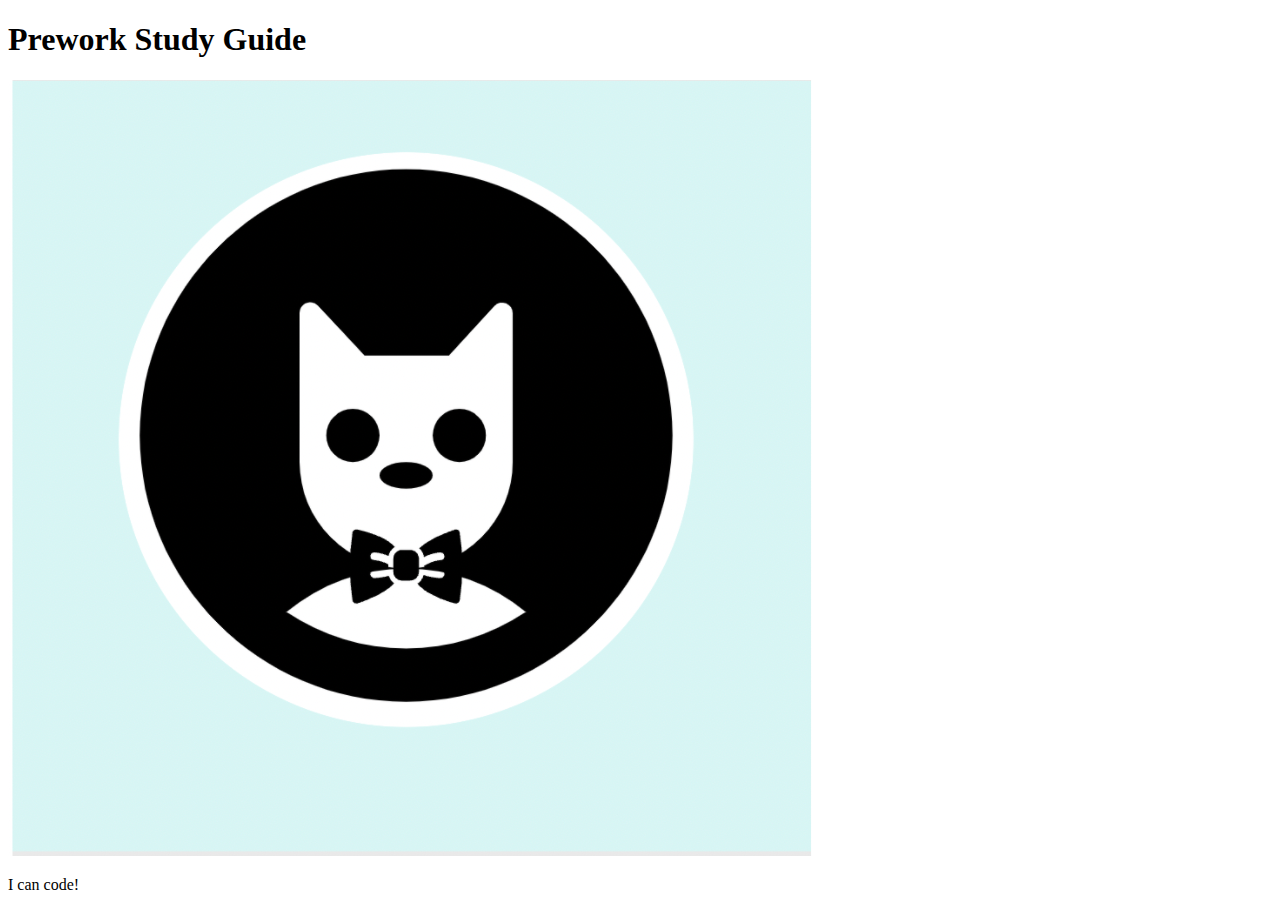
==== prework-study-guide/index.html @ 8f839e14 "add starter code" ====
<!DOCTYPE html>
<html lang="en">
  <head>
    <meta charset="UTF-8" />
    <meta http-equiv="X-UA-Compatible" content="IE=edge" />
    <meta name="viewport" content="width=device-width, initial-scale=1.0" />
    <title>Prework Study Guide</title>
  </head>
  <body>
    <header id="top">
      <h1>Prework Study Guide</h1>
      <img src="./assets/bowtie-cat.png" alt="Profile image of cat wearing a bow tie." />
    </header>
    <main>
      <!-- Student code goes here -->
    </main>

    <footer>
      <p>I can code!</p>
    </footer>
  </body>
</html>
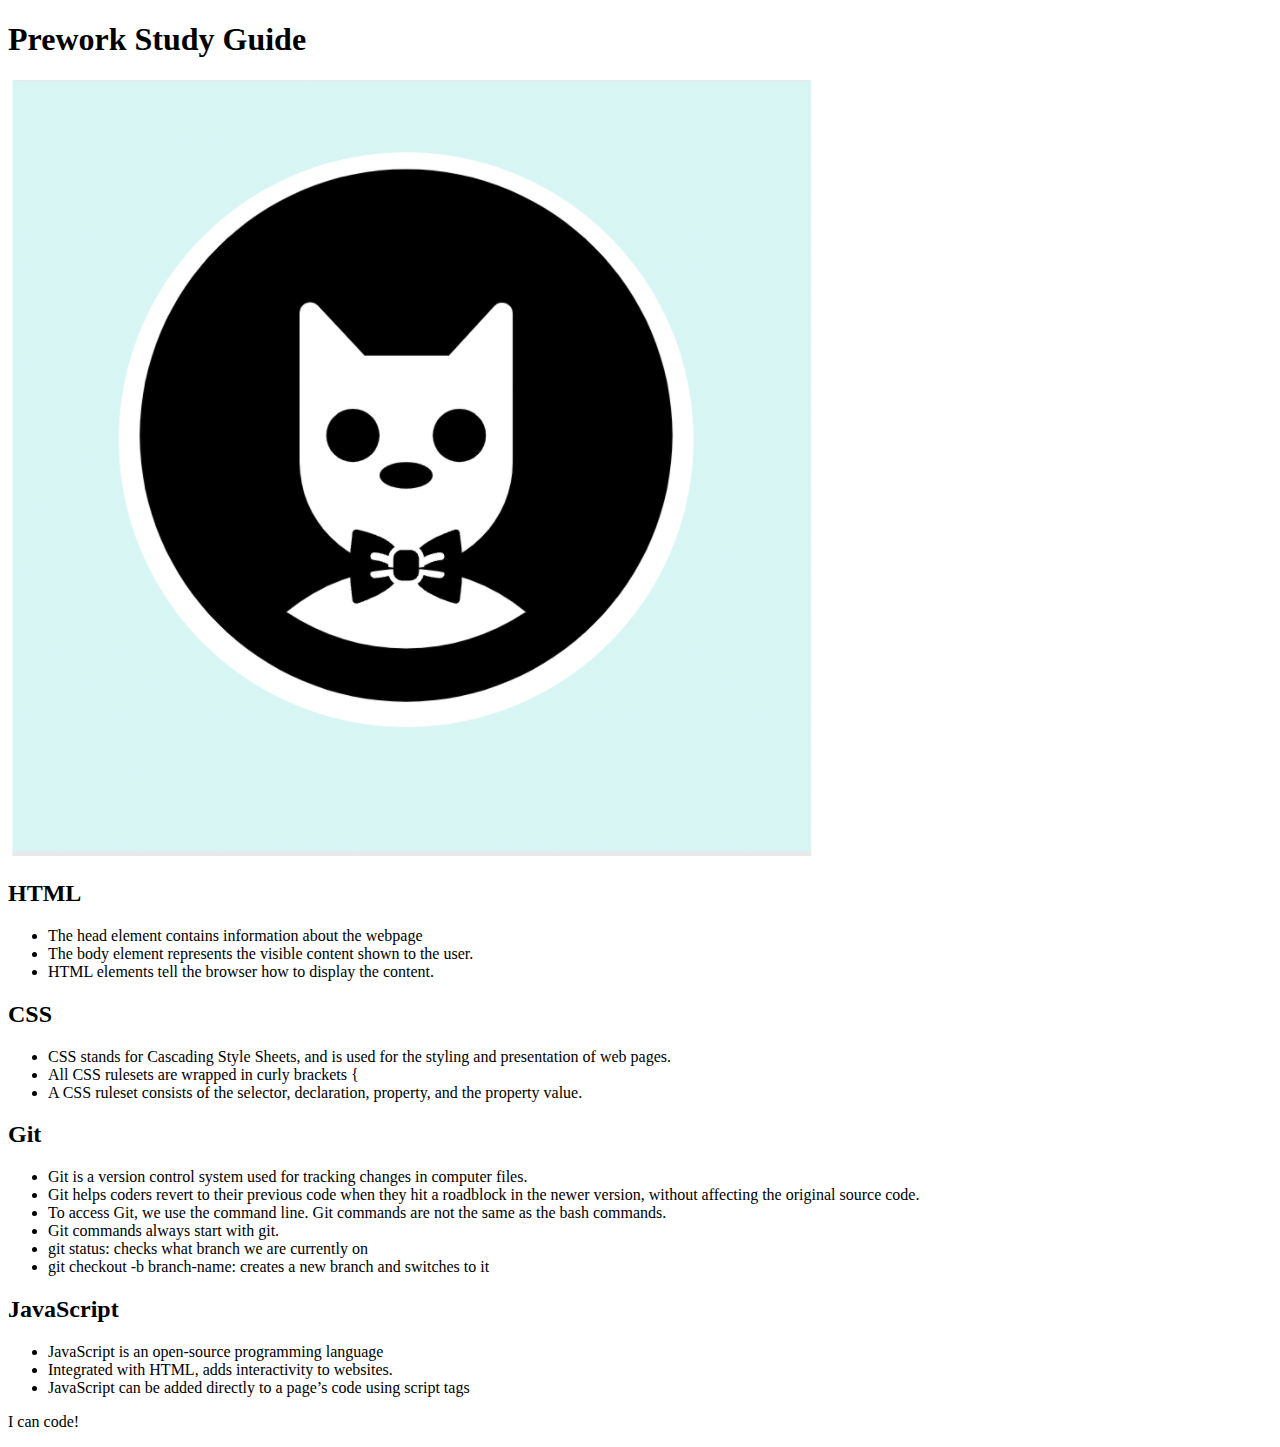
==== commit 345bd825: "added code to HTML file" ====
--- a/prework-study-guide/index.html
+++ b/prework-study-guide/index.html
@@ -4,15 +4,77 @@
     <meta charset="UTF-8" />
     <meta http-equiv="X-UA-Compatible" content="IE=edge" />
     <meta name="viewport" content="width=device-width, initial-scale=1.0" />
-    <title>Prework Study Guide</title>
+    <title>Prework Study Guide!</title>
   </head>
   <body>
     <header id="top">
       <h1>Prework Study Guide</h1>
-      <img src="./assets/bowtie-cat.png" alt="Profile image of cat wearing a bow tie." />
+      <img
+        src="./assets/bowtie-cat.png"
+        alt="Profile image of cat wearing a bow tie."
+      />
     </header>
     <main>
-      <!-- Student code goes here -->
+      <section class="card" id="html-section">
+        <h2>HTML</h2>
+        <ul>
+          <li>The head element contains information about the webpage</li>
+          <li>
+            The body element represents the visible content shown to the user.
+          </li>
+          <li>HTML elements tell the browser how to display the content.</li>
+        </ul>
+      </section>
+
+      <section class="card" id="css-section">
+        <h2>CSS</h2>
+        <ul>
+          <li>
+            CSS stands for Cascading Style Sheets, and is used for the styling
+            and presentation of web pages.
+          </li>
+          <li>All CSS rulesets are wrapped in curly brackets {</li>
+          <li>
+            A CSS ruleset consists of the selector, declaration, property, and
+            the property value.
+          </li>
+        </ul>
+      </section>
+
+      <section class="card" id="git-section">
+        <h2>Git</h2>
+        <ul>
+          <li>
+            Git is a version control system used for tracking changes in
+            computer files.
+          </li>
+          <li>
+            Git helps coders revert to their previous code when they hit a
+            roadblock in the newer version, without affecting the original
+            source code.
+          </li>
+          <li>
+            To access Git, we use the command line. Git commands are not the
+            same as the bash commands.
+          </li>
+          <li>Git commands always start with git.</li>
+          <li>git status: checks what branch we are currently on</li>
+          <li>
+            git checkout -b branch-name: creates a new branch and switches to it
+          </li>
+        </ul>
+      </section>
+
+      <section class="card" id="javascript-section">
+        <h2>JavaScript</h2>
+        <ul>
+          <li>JavaScript is an open-source programming language</li>
+          <li>Integrated with HTML, adds interactivity to websites.</li>
+          <li>
+            JavaScript can be added directly to a page’s code using script tags
+          </li>
+        </ul>
+      </section>
     </main>
 
     <footer>
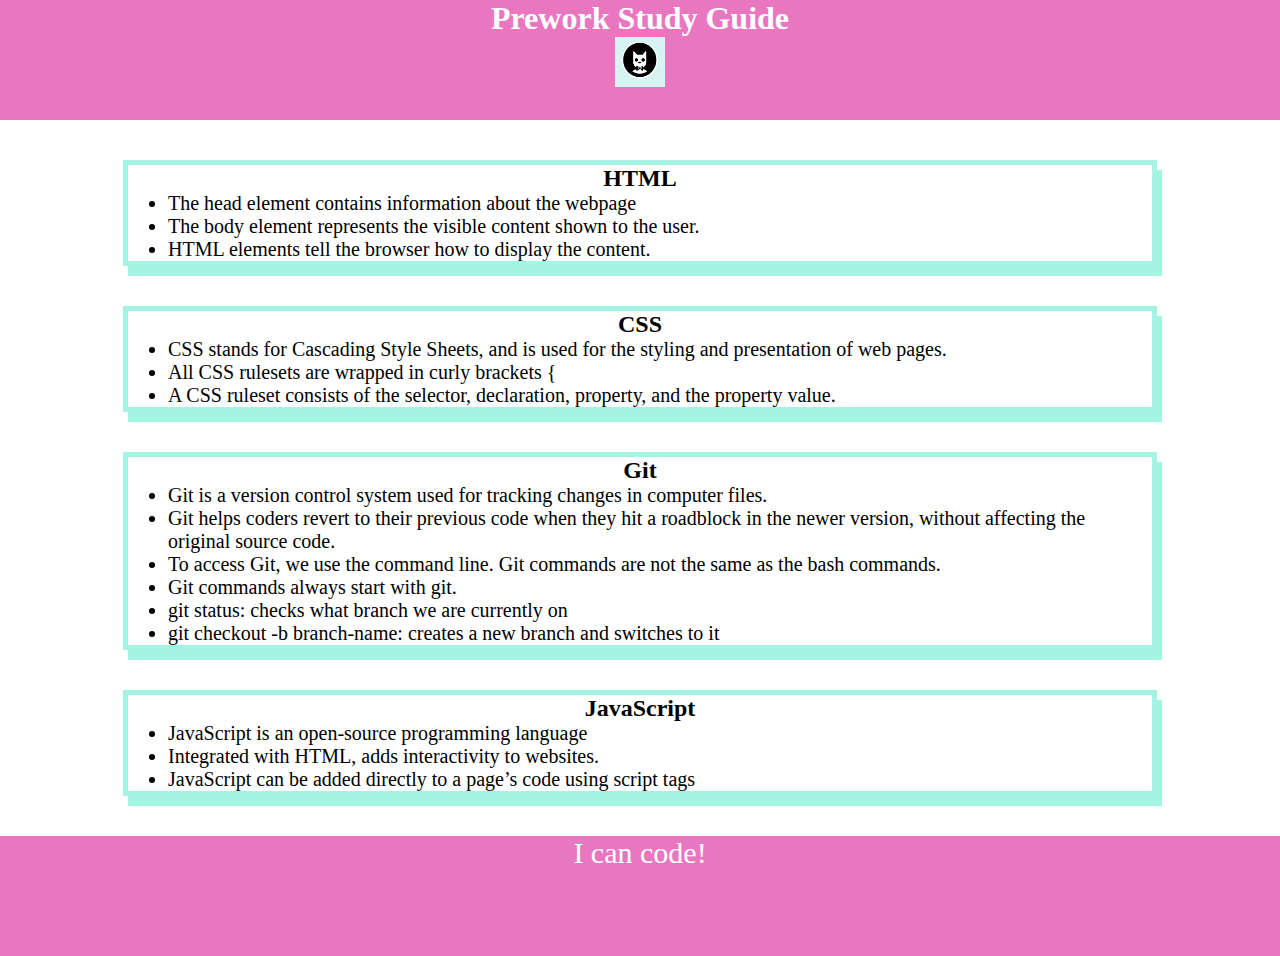
==== commit 5aac612d: "added CSS to project" ====
--- a/prework-study-guide/index.html
+++ b/prework-study-guide/index.html
@@ -4,6 +4,7 @@
     <meta charset="UTF-8" />
     <meta http-equiv="X-UA-Compatible" content="IE=edge" />
     <meta name="viewport" content="width=device-width, initial-scale=1.0" />
+    <link rel="stylesheet" href="./assets/style.css" />
     <title>Prework Study Guide!</title>
   </head>
   <body>
@@ -64,7 +65,6 @@
           </li>
         </ul>
       </section>
-
       <section class="card" id="javascript-section">
         <h2>JavaScript</h2>
         <ul>
--- a/prework-study-guide/assets/style.css
+++ b/prework-study-guide/assets/style.css
@@ -0,0 +1,36 @@
+* {
+    margin: 0;
+    padding: 0;
+}
+header,
+footer {
+    width: 100%;
+    height: 120px;
+    background-color: rgb(233, 119, 191);
+    color: white;
+}
+h1,
+h2 {
+    text-align: center;
+}
+img {
+    display: block;
+    height: 50px;
+    width: 50px;
+    margin-left: auto;
+    margin-right: auto;
+}
+ul {
+    padding-left: 40px;
+    font-size: 20px;
+}
+p {
+    text-align: center;
+    font-size: 30px;
+}
+.card {
+    width: 80%;
+    margin: 40px auto;
+    border: 5px solid #a4f4e3;
+    box-shadow: 5px 10px #a4f4e3;
+}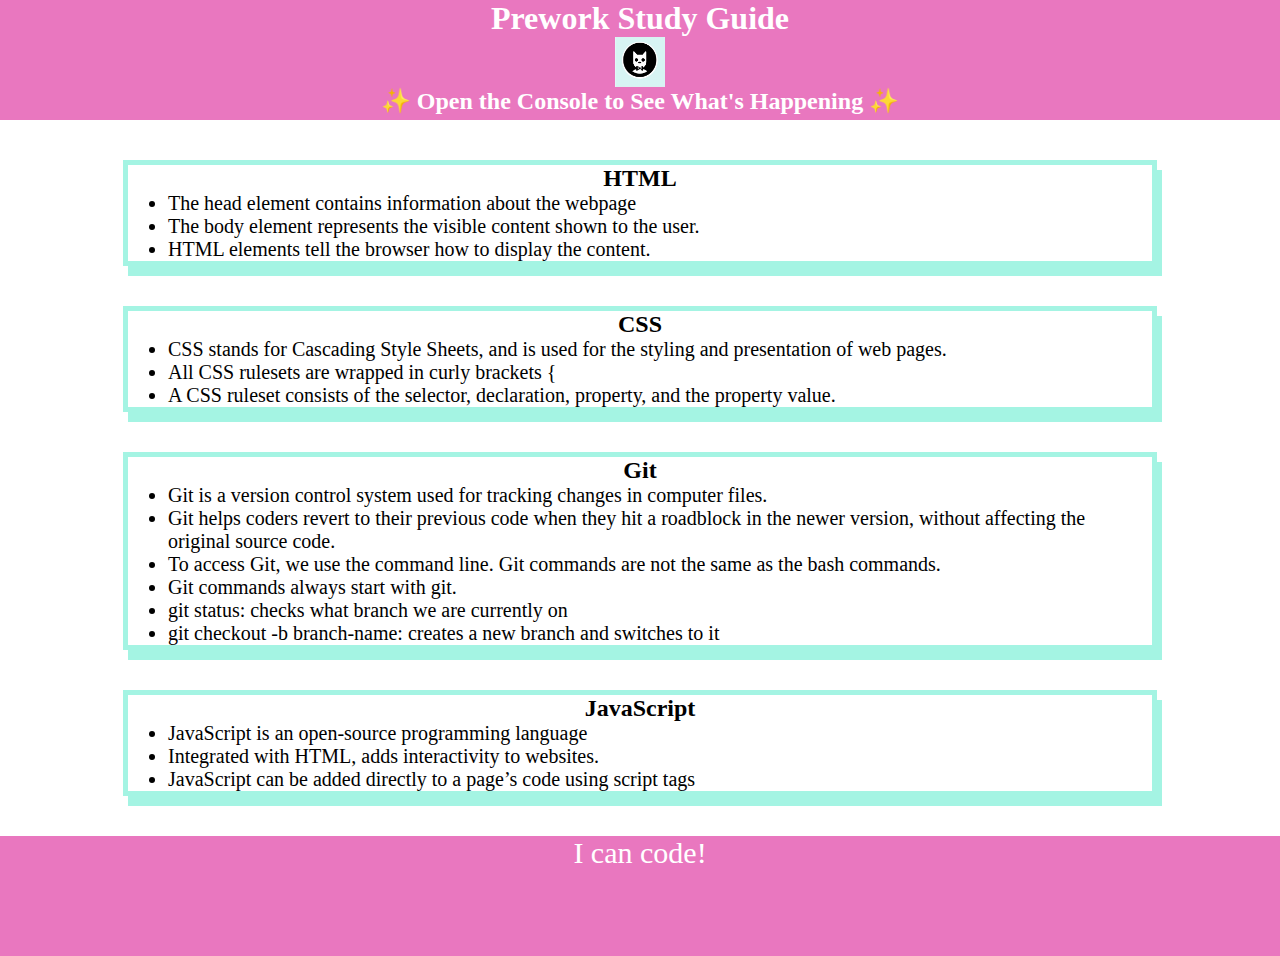
==== commit 00ba05e5: "added js" ====
--- a/prework-study-guide/index.html
+++ b/prework-study-guide/index.html
@@ -14,6 +14,7 @@
         src="./assets/bowtie-cat.png"
         alt="Profile image of cat wearing a bow tie."
       />
+      <h2>✨ Open the Console to See What's Happening ✨</h2>
     </header>
     <main>
       <section class="card" id="html-section">
@@ -80,5 +81,6 @@
     <footer>
       <p>I can code!</p>
     </footer>
+    <script src="./assets/script.js"></script>
   </body>
 </html>
--- a/prework-study-guide/assets/style.css
+++ b/prework-study-guide/assets/style.css
@@ -33,4 +33,4 @@
     margin: 40px auto;
     border: 5px solid #a4f4e3;
     box-shadow: 5px 10px #a4f4e3;
-}+}
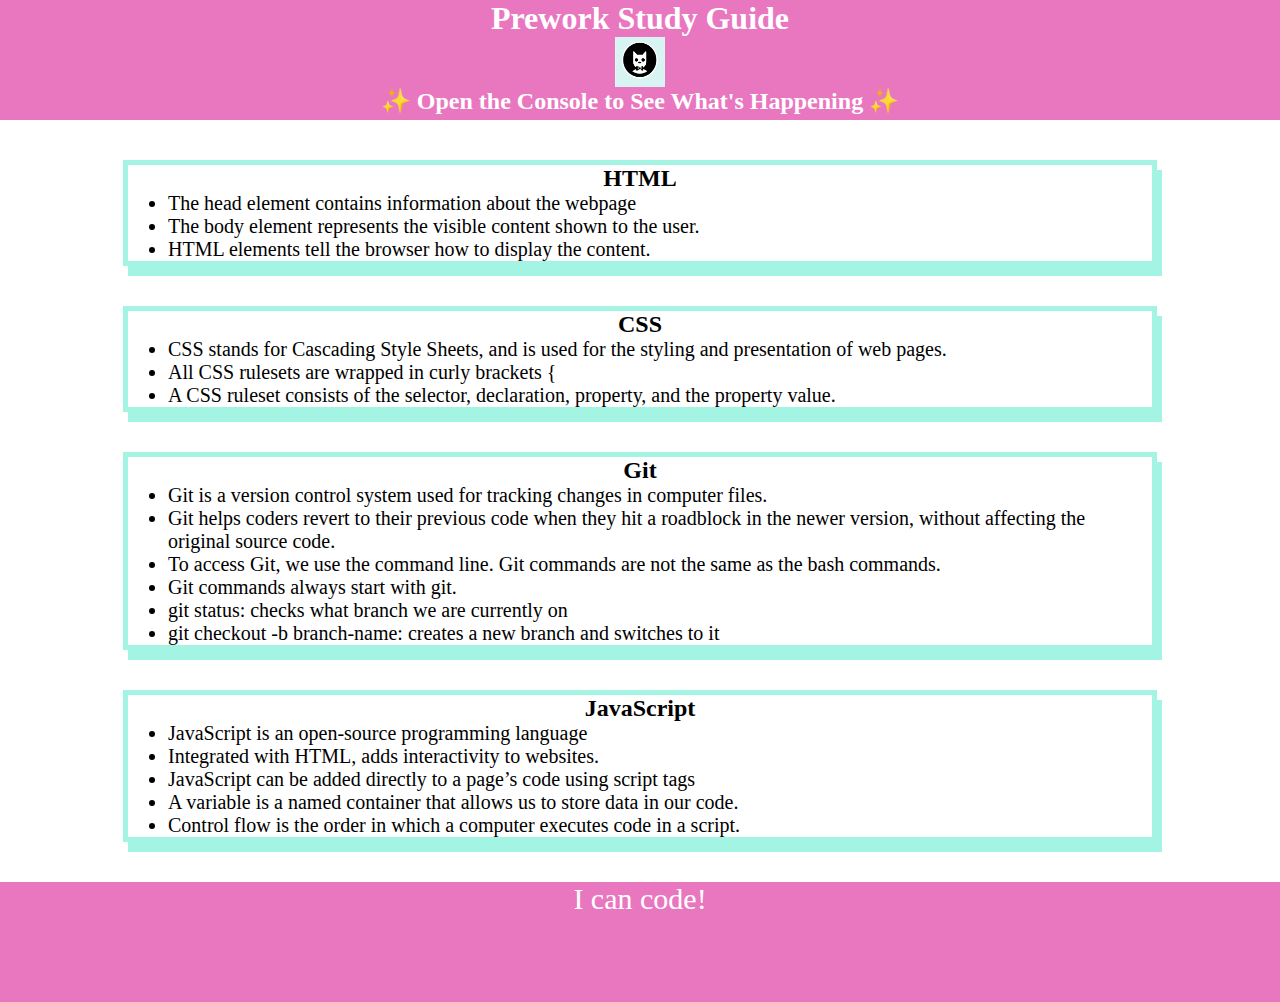
==== commit 1221c000: "added function" ====
--- a/prework-study-guide/index.html
+++ b/prework-study-guide/index.html
@@ -74,6 +74,14 @@
           <li>
             JavaScript can be added directly to a page’s code using script tags
           </li>
+          <li>
+            A variable is a named container that allows us to store data in our
+            code.
+          </li>
+          <li>
+            Control flow is the order in which a computer executes code in a
+            script.
+          </li>
         </ul>
       </section>
     </main>
